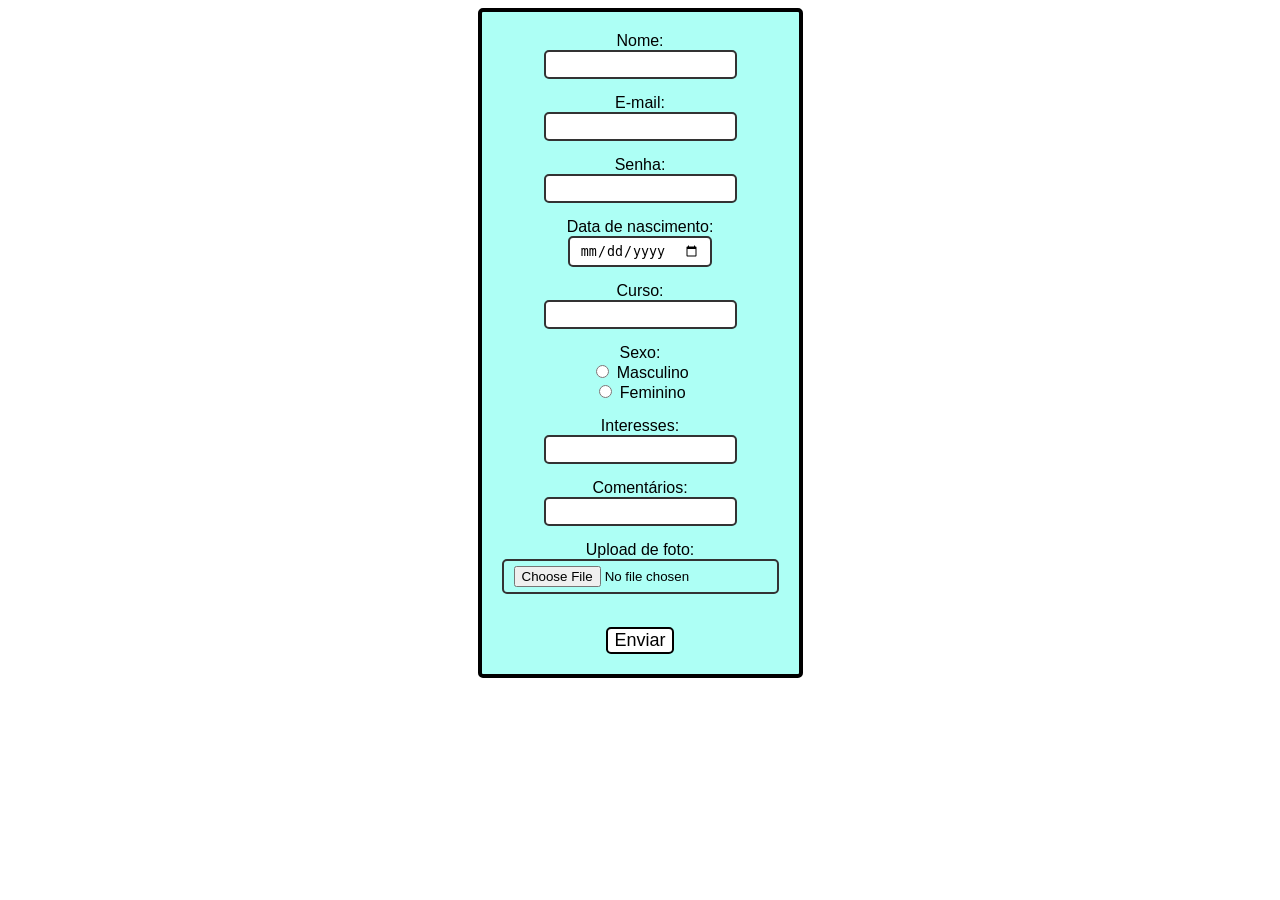
==== Atividade-5/index.html @ f611448d "Entrega da atividade 5" ====
<!DOCTYPE html>
<html lang="pt-br">
<head>
    <meta charset="UTF-8">
    <meta name="viewport" content="width=device-width, initial-scale=1.0">
    <title>Document</title>
</head>
<style>
    form {
        font-family: Arial, Helvetica, sans-serif;
        text-align: center;
        border: 4px solid black;
        border-radius: 5px;
        padding: 20px;
        width: fit-content;
        margin: 0 auto;
        background-color: #ADFFF5;
    }
    input:focus{
        border: 2px solid blue;
        background-color: aliceblue;
        outline: none;
    }

    input {
        border-radius: 5px;
        border: 2px solid #333333;
        padding: 5px 10px;
        margin-bottom: 15px;
        
    }

    input[type="radio"] {
        margin-bottom: 0px;
        padding: 0px;
        width: auto;
    }

    label[for="interesses"] {
        display: inline-block;
        margin-top: 15px;
        box-sizing: border-box;
    }

    .botao-enviar:hover {
        background-color: #00E5FF;
    }

    .botao-enviar {
        border-radius: 5px;
        font-size: 18px;
        background-color: white;
        color: black;
        border: 2px solid black;
    }
   @media (max-width: 480px) {
        form {
            width: 90%;
            padding: 15px;
        }
   } 
</style>
<body>
    <form>
        <label for="name">Nome: </label> <br>
        <input type="text" id="name" name="userName"> <br> 

        <label for="email">E-mail: </label> <br>
        <input type="email" id="email" name="userEmail"> <br> 

        <label for="password">Senha: </label> <br>
        <input type="password" id="password" name="userPassword"> <br>

        <label for="dataNasc">Data de nascimento: </label> <br>
        <input type="date" id="dataNasc" name="userDataNasc"> <br>

        <label for="curso">Curso: </label> <br>
        <input type="text" id="curso" name="userCurso"> <br>

        <label for="sexo">Sexo: </label> <br>
        <input type="radio" id="masculino" name="userSexo" value="Masculino">
        <label for="masculino">Masculino</label > <br>

        <input type="radio" id="feminino" name="userSexo" value="Feminino">
        <label for="feminino">Feminino</label> <br>

        <label for="interesses">Interesses: </label> <br>
        <input type="text" id="interesses" name="userInteresses" > <br>

        <label for="comentarios">Comentários: </label> <br>
        <input type="text" id="comentarios" name="userComentarios"> <br>

        <label for="upload">Upload de foto: </label> <br>
        <input type="file" id="imagem" name="userImagem"> <br> <br>

        <button type="submit" class="botao-enviar">Enviar</button>
    </form>
    
</body>
</html>
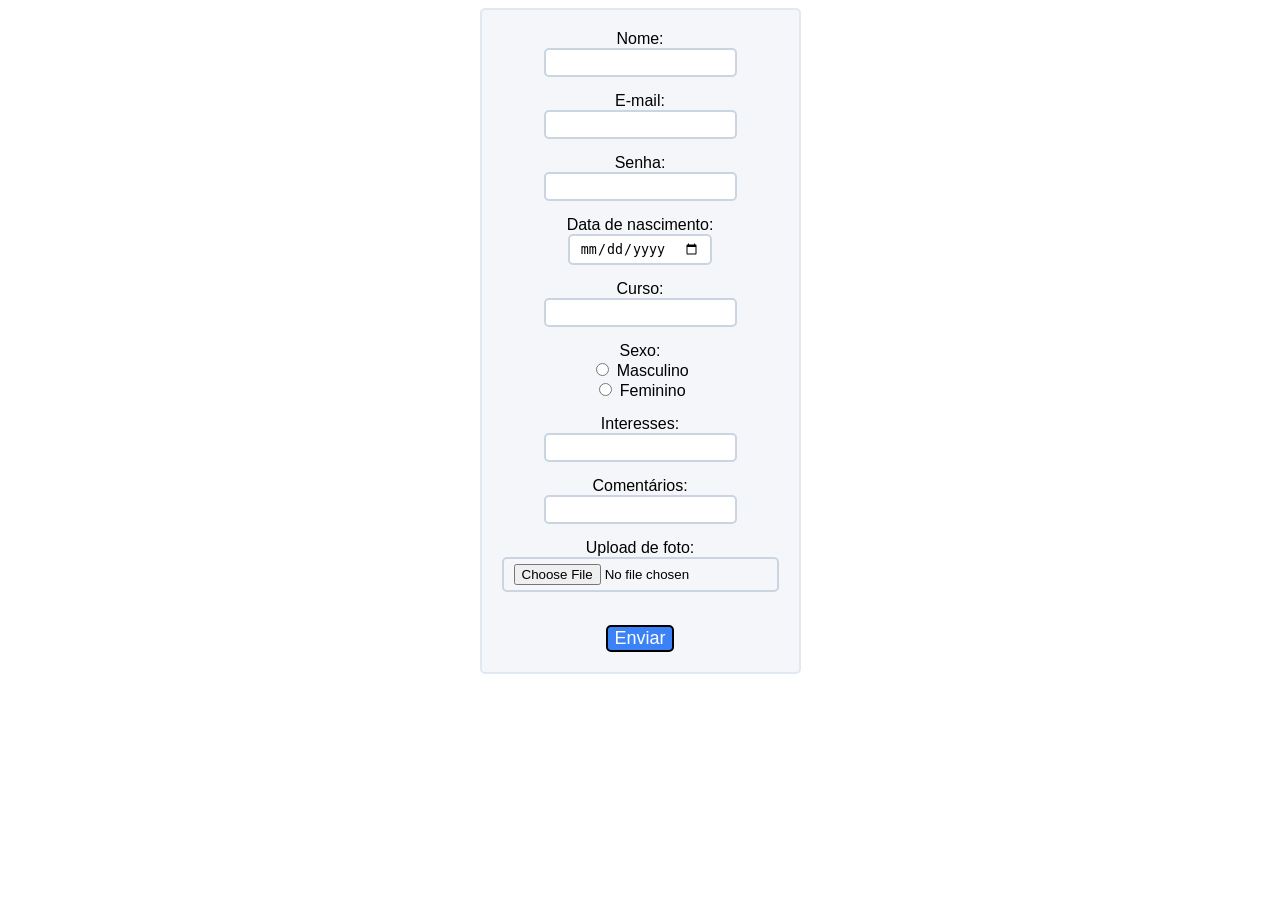
==== commit 322d19ba: "Add files via upload" ====
--- a/Atividade-5/index.html
+++ b/Atividade-5/index.html
@@ -9,22 +9,22 @@
     form {
         font-family: Arial, Helvetica, sans-serif;
         text-align: center;
-        border: 4px solid black;
+        border: 2px solid #E2E8F0;
         border-radius: 5px;
         padding: 20px;
         width: fit-content;
         margin: 0 auto;
-        background-color: #ADFFF5;
+        background-color: #F4F6F9;
     }
     input:focus{
-        border: 2px solid blue;
+        border: 2px solid #3B82F6;
         background-color: aliceblue;
         outline: none;
     }
 
     input {
         border-radius: 5px;
-        border: 2px solid #333333;
+        border: 2px solid #CBD5E1;
         padding: 5px 10px;
         margin-bottom: 15px;
         
@@ -43,14 +43,14 @@
     }
 
     .botao-enviar:hover {
-        background-color: #00E5FF;
+        background-color: #1D4ED8;
     }
 
     .botao-enviar {
         border-radius: 5px;
         font-size: 18px;
-        background-color: white;
-        color: black;
+        background-color: #3B82F6;
+        color: white;
         border: 2px solid black;
     }
    @media (max-width: 480px) {
